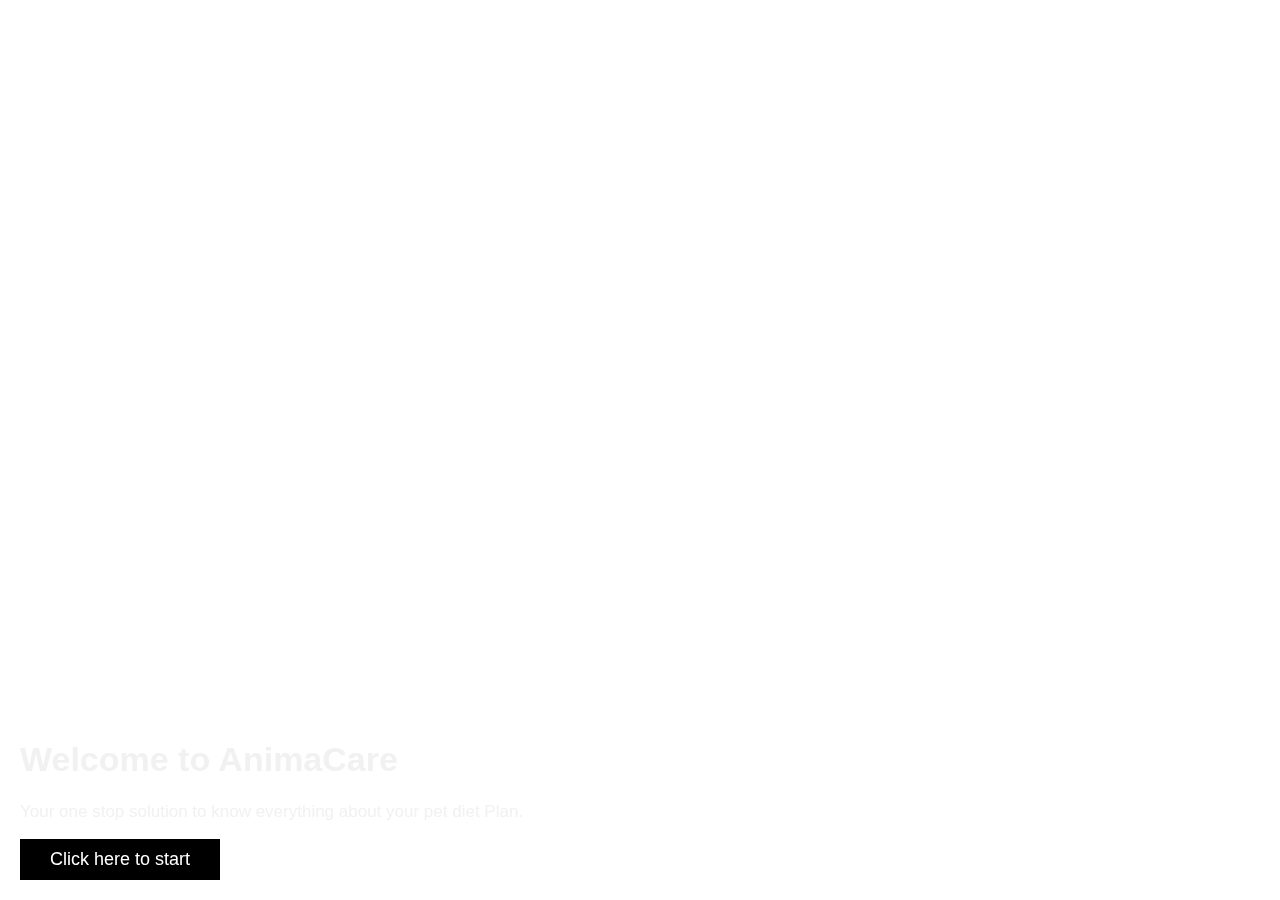
==== index.html @ cb014a26 "Merge pull request #1 from priyaaakansha/main" ====
<!DOCTYPE html>
<html>
<head>
<meta name="viewport" content="width=device-width, initial-scale=1">
<link rel="stylesheet" href="index.css">
</head>
<body>

<video autoplay muted loop id="myVideo">
  <source src="AnimaCare.mp4" type="video/mp4">
  Your browser does not support HTML5 video.
</video>

<div class="bottom">
  <img src="botto.png" alt="">
</div>

<div class="content">
  <h1>Welcome to AnimaCare</h1>
    <p>Your one stop solution to know everything about your pet diet Plan.</p>
    <a href=""><button id="myBtn">Click here to start</button></a>
</div>

</body>
</html>
---- index.css ----
* {
  box-sizing: border-box;
}

body {
  margin: 0;
  font-family: Arial;
  font-size: 17px;
}

#myVideo {
  position: fixed;
  right: 0;
  bottom: 0;
  min-width: 100%; 
  min-height: 100%;
}

.bottom{
  position: absolute; bottom: 0px; right: 0px;
}

.content {
 
  position: fixed;
  bottom: 0;
  
  color: #f1f1f1;
  width: 100%;
  padding: 20px;
}

#myBtn {
  width: 200px;
  font-size: 18px;
  padding: 10px;
  border: none;
  background: #000;
  color: #fff;
  cursor: pointer;
}

#myBtn:hover {
  background: #ddd;
  color: black;
}
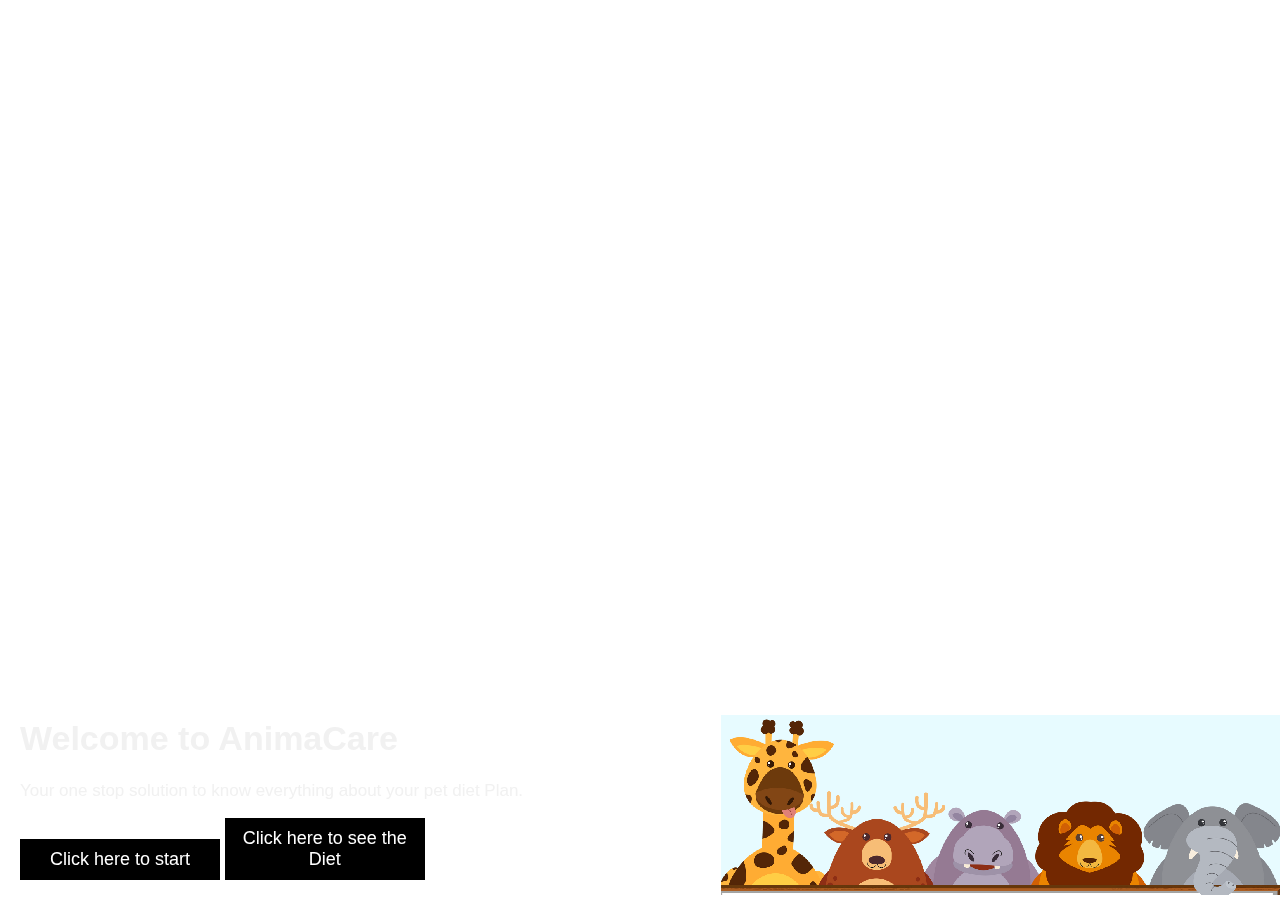
==== commit c18fd589: "Update index.html" ====
--- a/index.html
+++ b/index.html
@@ -18,7 +18,8 @@
 <div class="content">
   <h1>Welcome to AnimaCare</h1>
     <p>Your one stop solution to know everything about your pet diet Plan.</p>
-    <a href=""><button id="myBtn">Click here to start</button></a>
+    <a href="https://teachablemachine.withgoogle.com/models/kN1DZnhW0E/"><button id="myBtn">Click here to start</button></a>
+    <a href="Diet Page.html"><button id="myBtn">Click here to see the Diet</button></a>
 </div>
 
 </body>
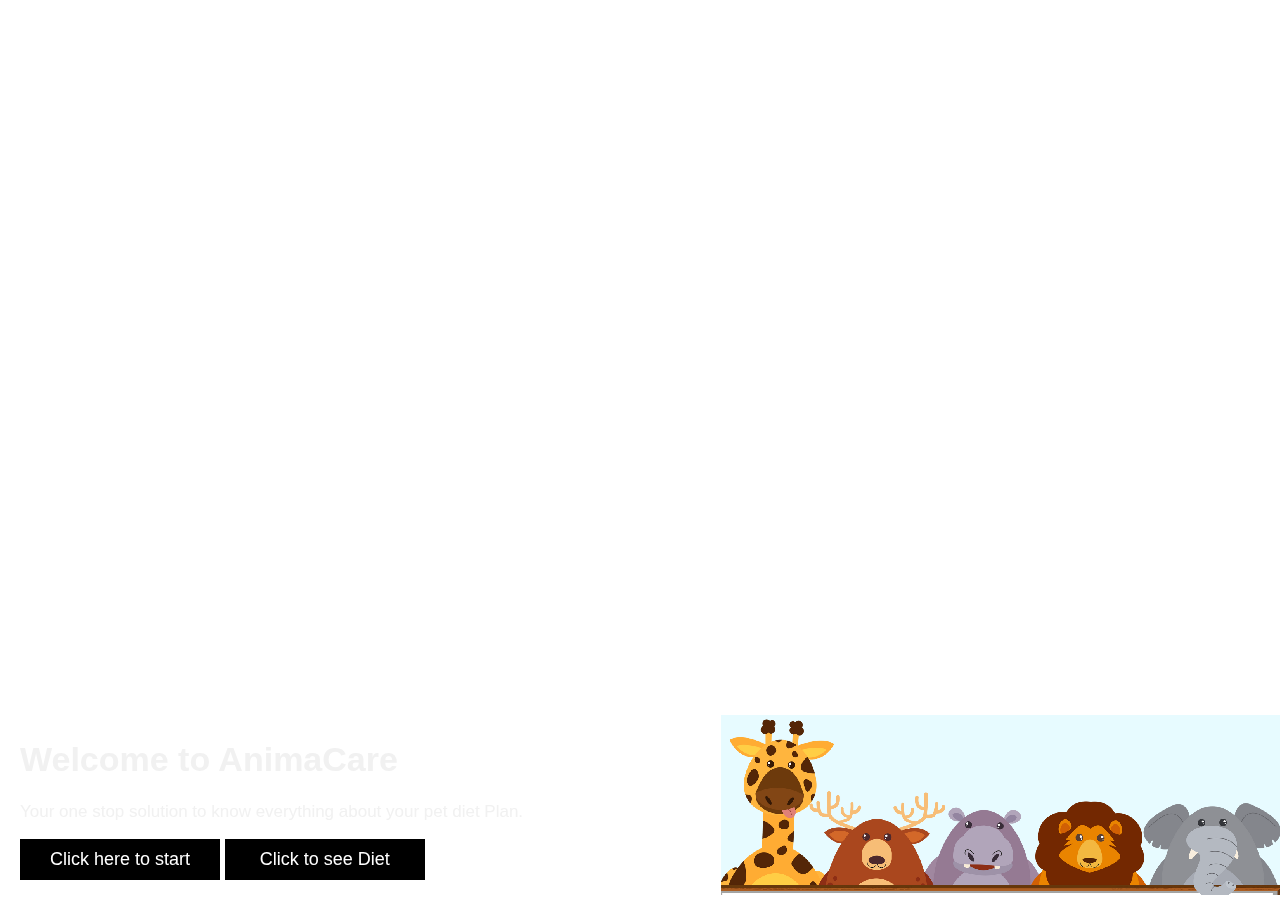
==== commit 9a46fc3d: "Update index.html" ====
--- a/index.html
+++ b/index.html
@@ -19,7 +19,7 @@
   <h1>Welcome to AnimaCare</h1>
     <p>Your one stop solution to know everything about your pet diet Plan.</p>
     <a href="https://teachablemachine.withgoogle.com/models/kN1DZnhW0E/"><button id="myBtn">Click here to start</button></a>
-    <a href="Diet Page.html"><button id="myBtn">Click here to see the Diet</button></a>
+    <a href="Diet Page.html"><button id="myBtn">Click to see Diet</button></a>
 </div>
 
 </body>
